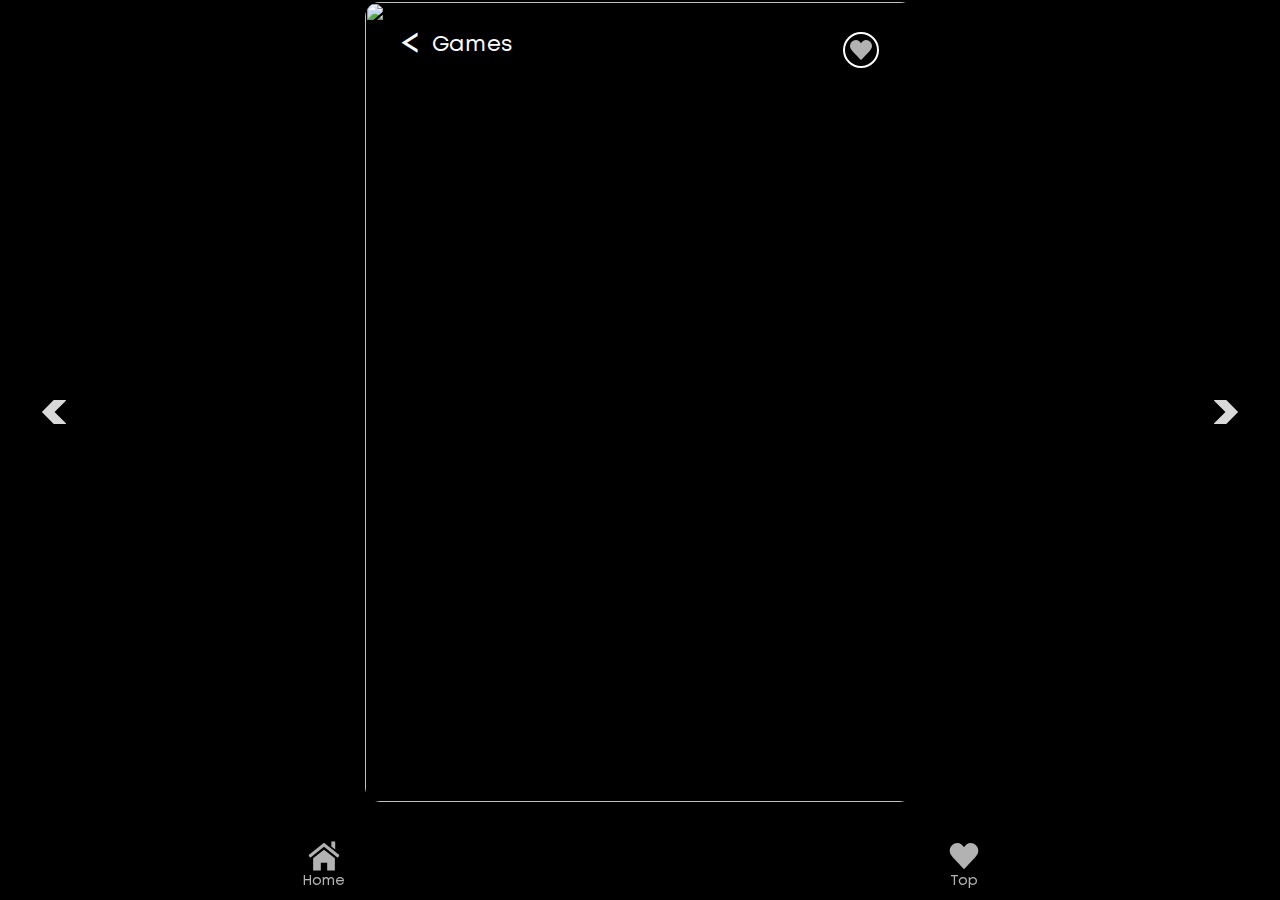
==== game.html @ cd31690f "start-end" ====
<!DOCTYPE html>
<html class="page" lang="ru">
  <head>
    <meta charset="utf-8">
    <meta name="viewport" content="width=device-width,initial-scale=1">
    <title>Games Review</title>
    <link rel="stylesheet" href="css/style.css">
  </head>
  <body class="page__body">
    <section class="game">
      <h1 class="visually-hidden">Game</h1>
      <div class="game__slider">
        <div class="game__card-container">
          <img class="game__img" id="img1" src="" alt="">
          <img class="game__img" id="img2" src="" alt="">
          <img class="game__img" id="img3" src="" alt="">
        </div>
        <div class="game__wrapper">
          <div class="game__container">
           <p class="game__name"></p>
            <p class="game__genre"></p>
            <p class="game__text"></p>
          </div>
        </div>
        <a class="game__button-back">
          <span class="game__span"><</span>
          <span class="game__span2"></span>
        </a>
        <button type="button" class="game__button-watchlist">
          <svg class="game__button-svg" width="24" height="24">
            <use xlink:href="img/icons/stack.svg#heart-icon"></use>
          </svg>
        </button>
      </div>
      <button type="button" class="game__button-left">
        <svg class="button-left__svg" width="24" height="24">
          <use xlink:href="img/icons/stack.svg#right-arrow"></use>
        </svg>
      </button>
      <button type="button" class="game__button-right">
        <svg class="button-right__svg" width="24" height="24">
          <use xlink:href="img/icons/stack.svg#right-arrow"></use>
        </svg>
      </button>
    </section>
    <footer class="footer">
      <nav class="main-nav">
        <li>
          <a class="main-nav__item" href="index.html" id="games-button">
            <svg class="main-nav__svg-games" width="24" height="24">
              <use xlink:href="img/icons/stack.svg#home-icon"></use>
            </svg>
            <p class="main-nav__item-text">Home</p>
          </a>
        </li>
        <li>
          <a class="main-nav__item" href="" id="watch-button">
            <svg class="main-nav__svg-watch" width="24" height="24">
              <use xlink:href="img/icons/stack.svg#heart-icon"></use>
            </svg>
            <p class="main-nav__item-text">Top</p>
          </a>
        </li>
      </nav>
    </footer>
    <script src="js/game.js" type="module" defer></script>
  </body>
</html>
---- css/style.css ----
@keyframes left{0%{transform:translateX(374px)}to{transform:translateX(0)}}.visually-hidden{position:absolute;width:1px;height:1px;margin:-1px;border:0;padding:0;white-space:nowrap;-webkit-clip-path:inset(100%);clip-path:inset(100%);clip:rect(0,0,0,0);overflow:hidden}@font-face{font-family:"Mont";src:url(../fonts/Mont-Regular.woff2)format("woff2");font-weight:400;font-display:swap;font-style:normal}@font-face{font-family:"Mont";src:url(../fonts/Mont-SemiBold.woff2)format("woff2");font-weight:600;font-display:swap;font-style:normal}@font-face{font-family:"Mont";src:url(../fonts/Mont-Bold.woff2)format("woff2");font-weight:700;font-display:swap;font-style:normal}@font-face{font-family:"Mont";src:url(../fonts/Mont-Regular.woff)format("woff");font-weight:400;font-display:swap;font-style:normal}@font-face{font-family:"Mont";src:url(../fonts/Mont-SemiBold.woff)format("woff");font-weight:600;font-display:swap;font-style:normal}@font-face{font-family:"Mont";src:url(../fonts/Mont-Bold.woff)format("woff");font-weight:700;font-display:swap;font-style:normal}.page{width:100%;min-width:374px;background-color:#000}.page__body{width:100vw;margin:0;display:grid;min-height:620px;grid-template-rows:1fr min-content}.genre{display:grid;grid-template-rows:min-content 1fr 1fr;justify-items:center;margin-left:24px;margin-right:24px}@media (min-width:720px){.genre{margin-left:80px;margin-right:80px}}.genre__title{margin:40px 0 0;font-family:"Mont";font-style:normal;font-weight:700;font-size:24px;line-height:120%;color:#fff;text-align:center}@media (min-width:720px){.genre__title{margin-top:80px}}.genre__list-wrapper{margin-top:20px;align-self:center;justify-self:center}.genre__genre-title,.genre__list{margin:0 0 20px;font-family:"Mont";font-style:normal;font-weight:600;font-size:18px;line-height:120%;color:#fff;text-align:center}.genre__list{display:grid;width:326px;grid-template-rows:repeat(3,50px);grid-template-columns:1fr 1fr;row-gap:10px;column-gap:24px;margin:10px 0 0;padding:0;list-style:none;font-weight:700;text-align:left}@media (min-width:720px){.genre__list{margin-top:60px;row-gap:20px}}.genre__item{display:grid;width:151px;height:50px;justify-items:center;align-items:center;border-radius:10px;box-shadow:inset 0 0 50px #3b3b3b}.genre__item:active{filter:brightness(50%)}.genre__text{margin:0;justify-self:center}.genre__img-item{position:relative;display:block;align-self:center;border-radius:15px}.genre__img-title{margin:0 0 5px;font-family:"Mont";font-style:normal;font-weight:600;font-size:18px;line-height:120%;color:#fff;text-align:center}.genre__img{width:302px;border-radius:15px;object-fit:contain}@media (min-width:720px){.genre__img{width:500px}}.genre__img-text{position:absolute;bottom:4px;width:278px;margin:0;padding:12px;font-family:"Mont";font-style:normal;font-weight:400;font-size:18px;line-height:120%;color:#fff;text-align:left;border-radius:0 0 15px 15px;background-color:rgba(0,0,0,.5)}@media (min-width:720px){.genre__img-text{width:475px}}.footer{width:100%}.main-nav{display:flex;margin-top:20px;margin-bottom:10px;justify-content:space-around;list-style:none}@media (min-width:720px){.main-nav{margin-top:40px}}.main-nav__item{display:grid;justify-items:center;text-decoration:none;filter:brightness(70%)}.main-nav__item--active{filter:brightness(100%)}.main-nav__item-text{margin:0;font-family:"Mont";font-style:normal;font-weight:400;font-size:12px;line-height:120%;color:#fff}@media (min-width:720px){.main-nav__item-text{margin-top:5px;font-size:14px}}.main-nav__svg-games,.main-nav__svg-watch{fill:#fff}@media (min-width:720px){.main-nav__svg-games,.main-nav__svg-watch{transform:scale(1.3)}}.games__wrapper{display:grid;grid-template-rows:min-content min-content;margin-left:24px;margin-right:24px}@media (min-width:720px){.games__wrapper{margin-left:80px;margin-right:80px}}.games__title{margin:40px 0 0;font-family:"Mont";font-style:normal;font-weight:700;font-size:22px;line-height:120%;color:#fff;text-align:center}@media (min-width:720px){.games__title{margin-top:60px}}.games__list{display:grid;grid-template-columns:1fr 1fr;column-gap:12px;justify-self:center;margin:30px 0 0;padding:0;list-style:none}.games__item{position:relative;display:block;margin-top:10px;border-radius:15px}@media (min-width:720px){.games__item{margin-top:20px}}.games__link{position:relative;display:block;text-decoration:none}.games__img{width:157px;border:1px solid #fff;border-radius:15px;object-fit:contain}@media (min-width:720px){.games__img{width:280px}}.games__text{position:absolute;left:1px;bottom:5px;width:131px;margin:0;padding:12px;font-family:"Mont";font-style:normal;font-weight:600;font-size:12px;line-height:120%;color:#fff;text-align:left;border-radius:0 0 15px 15px;background-color:rgba(0,0,0,.5)}@media (min-width:720px){.games__text{width:256px;font-size:18px}}.game,.game__slider{position:relative;width:100%;overflow-x:hidden}.game{display:grid;grid-template-rows:min-content;align-content:center;font-family:"Mont";font-style:normal;font-weight:700;font-size:22px;line-height:120%;color:#fff;text-align:left}.game__slider{max-width:430px;justify-self:center}@media (min-width:720px){.game__slider{width:550px;height:800px;max-width:550px;overflow-x:hidden}}.game__card-container{position:relative;display:flex;flex-wrap:nowrap;transition:left .3s}.game__img{width:100vw;max-width:430px;object-fit:cover;border-radius:15px}@media (min-width:720px){.game__img{min-width:550px;max-width:550px;height:800px}}.game__wrapper{position:absolute;display:flex;bottom:0;left:36px;width:calc(100% - 72px);height:550px;align-items:flex-end}@media (min-width:720px){.game__wrapper{width:478px;height:800px}}.game__container{display:grid;grid-template-rows:min-content min-content 1fr;margin-bottom:15px;text-shadow:0 0 8px #000}@media (min-width:720px){.game__container{margin-left:24px;margin-right:24px;margin-bottom:30px}}.game__name{margin:0;font-weight:700;font-size:24px}.game__genre,.game__text{margin:0;font-weight:400;font-size:18px}.game__text{margin:10px 0 0;font-size:14px;line-height:115%}@media (min-width:720px){.game__text{font-size:16px}}.game__button-back{position:absolute;display:flex;justify-content:center;align-items:center;top:30px;left:36px;margin:0;padding:0;font-weight:400;color:#fff;border:0}.game__span{margin-right:12px;font-size:36px}.game__button-watchlist{position:absolute;display:flex;justify-content:center;align-items:center;top:30px;right:36px;width:36px;height:36px;margin:0;padding:0;background-color:transparent;border:2px solid #fff;border-radius:50%}.game__button-svg{filter:brightness(70%)}.game__button-svg--active{filter:brightness(150%)}.game__button-left{position:absolute;top:50%;left:4px;width:24px;height:24px;margin:0;padding:0;background-color:transparent;border:0;transform:rotateY(180deg);filter:brightness(85%)}@media (min-width:720px){.game__button-left{top:400px;left:42px}}.game__button-right{position:absolute;top:50%;right:4px;width:24px;height:24px;margin:0;padding:0;background-color:transparent;border:0;filter:brightness(85%)}@media (min-width:720px){.game__button-right{top:400px;right:42px}}.button-left__svg,.button-right__svg{filter:drop-shadow(0 0 4px #000)}
/*# sourceMappingURL=[data-uri] */
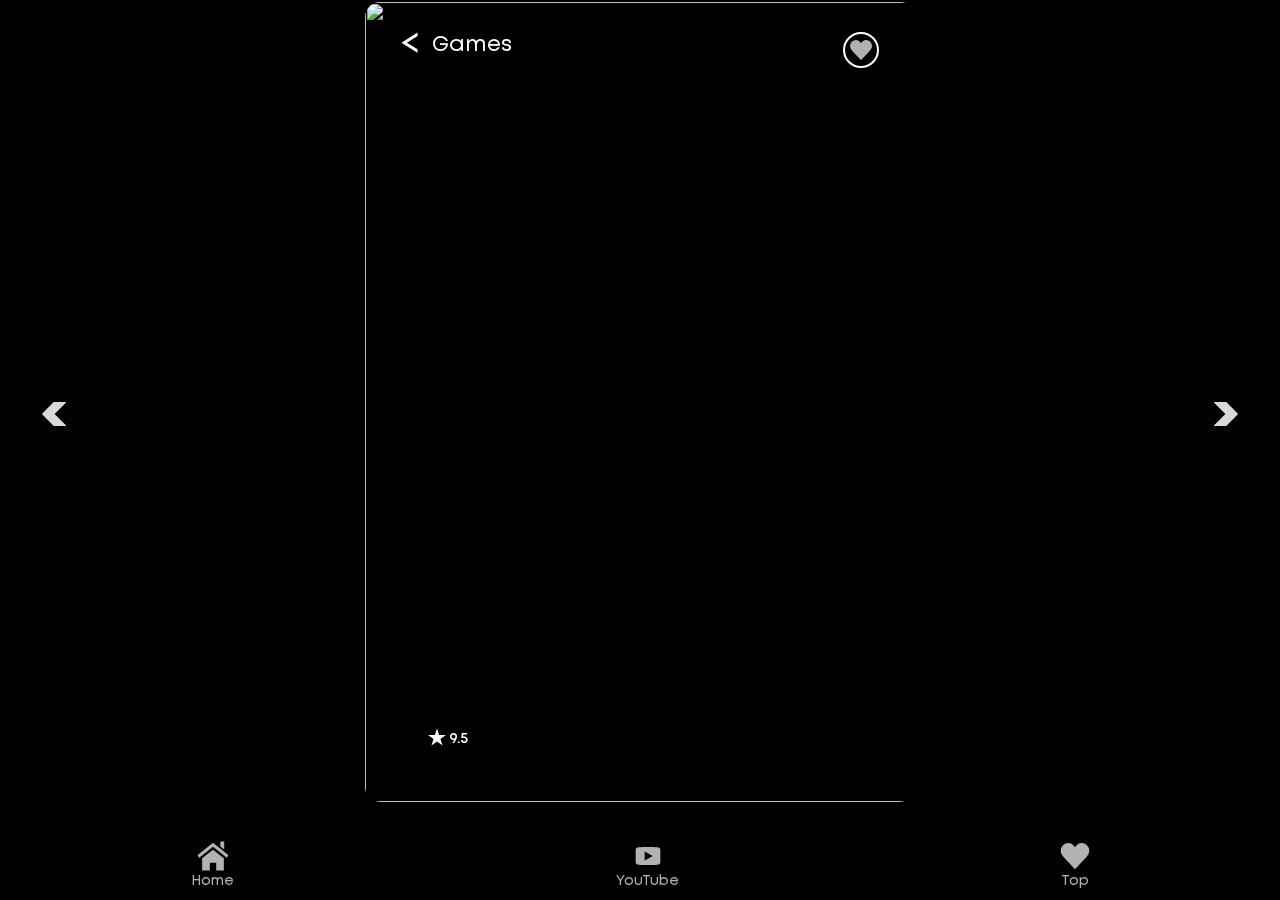
==== commit 2a200516: "rating" ====
--- a/game.html
+++ b/game.html
@@ -17,8 +17,14 @@
         </div>
         <div class="game__wrapper">
           <div class="game__container">
-           <p class="game__name"></p>
+            <p class="game__name"></p>
             <p class="game__genre"></p>
+            <div class="game__rating-wrapper">
+              <svg class="games__svg" width="24" height="24">
+                <use xlink:href="img/icons/stack.svg#star-icon"></use>
+              </svg>
+              <p class="games__img-raiting">9.5</p>
+            </div>
             <p class="game__text"></p>
           </div>
         </div>
@@ -54,6 +60,14 @@
           </a>
         </li>
         <li>
+          <a class="main-nav__item" href="" id="youtube-button">
+            <svg class="main-nav__svg-youtube" width="24" height="24">
+              <use xlink:href="img/icons/stack.svg#youtube-icon"></use>
+            </svg>
+            <p class="main-nav__item-text">YouTube</p>
+          </a>
+        </li>
+        <li>
           <a class="main-nav__item" href="" id="watch-button">
             <svg class="main-nav__svg-watch" width="24" height="24">
               <use xlink:href="img/icons/stack.svg#heart-icon"></use>
--- a/css/style.css
+++ b/css/style.css
@@ -1,2 +1,2 @@
-@keyframes left{0%{transform:translateX(374px)}to{transform:translateX(0)}}.visually-hidden{position:absolute;width:1px;height:1px;margin:-1px;border:0;padding:0;white-space:nowrap;-webkit-clip-path:inset(100%);clip-path:inset(100%);clip:rect(0,0,0,0);overflow:hidden}@font-face{font-family:"Mont";src:url(../fonts/Mont-Regular.woff2)format("woff2");font-weight:400;font-display:swap;font-style:normal}@font-face{font-family:"Mont";src:url(../fonts/Mont-SemiBold.woff2)format("woff2");font-weight:600;font-display:swap;font-style:normal}@font-face{font-family:"Mont";src:url(../fonts/Mont-Bold.woff2)format("woff2");font-weight:700;font-display:swap;font-style:normal}@font-face{font-family:"Mont";src:url(../fonts/Mont-Regular.woff)format("woff");font-weight:400;font-display:swap;font-style:normal}@font-face{font-family:"Mont";src:url(../fonts/Mont-SemiBold.woff)format("woff");font-weight:600;font-display:swap;font-style:normal}@font-face{font-family:"Mont";src:url(../fonts/Mont-Bold.woff)format("woff");font-weight:700;font-display:swap;font-style:normal}.page{width:100%;min-width:374px;background-color:#000}.page__body{width:100vw;margin:0;display:grid;min-height:620px;grid-template-rows:1fr min-content}.genre{display:grid;grid-template-rows:min-content 1fr 1fr;justify-items:center;margin-left:24px;margin-right:24px}@media (min-width:720px){.genre{margin-left:80px;margin-right:80px}}.genre__title{margin:40px 0 0;font-family:"Mont";font-style:normal;font-weight:700;font-size:24px;line-height:120%;color:#fff;text-align:center}@media (min-width:720px){.genre__title{margin-top:80px}}.genre__list-wrapper{margin-top:20px;align-self:center;justify-self:center}.genre__genre-title,.genre__list{margin:0 0 20px;font-family:"Mont";font-style:normal;font-weight:600;font-size:18px;line-height:120%;color:#fff;text-align:center}.genre__list{display:grid;width:326px;grid-template-rows:repeat(3,50px);grid-template-columns:1fr 1fr;row-gap:10px;column-gap:24px;margin:10px 0 0;padding:0;list-style:none;font-weight:700;text-align:left}@media (min-width:720px){.genre__list{margin-top:60px;row-gap:20px}}.genre__item{display:grid;width:151px;height:50px;justify-items:center;align-items:center;border-radius:10px;box-shadow:inset 0 0 50px #3b3b3b}.genre__item:active{filter:brightness(50%)}.genre__text{margin:0;justify-self:center}.genre__img-item{position:relative;display:block;align-self:center;border-radius:15px}.genre__img-title{margin:0 0 5px;font-family:"Mont";font-style:normal;font-weight:600;font-size:18px;line-height:120%;color:#fff;text-align:center}.genre__img{width:302px;border-radius:15px;object-fit:contain}@media (min-width:720px){.genre__img{width:500px}}.genre__img-text{position:absolute;bottom:4px;width:278px;margin:0;padding:12px;font-family:"Mont";font-style:normal;font-weight:400;font-size:18px;line-height:120%;color:#fff;text-align:left;border-radius:0 0 15px 15px;background-color:rgba(0,0,0,.5)}@media (min-width:720px){.genre__img-text{width:475px}}.footer{width:100%}.main-nav{display:flex;margin-top:20px;margin-bottom:10px;justify-content:space-around;list-style:none}@media (min-width:720px){.main-nav{margin-top:40px}}.main-nav__item{display:grid;justify-items:center;text-decoration:none;filter:brightness(70%)}.main-nav__item--active{filter:brightness(100%)}.main-nav__item-text{margin:0;font-family:"Mont";font-style:normal;font-weight:400;font-size:12px;line-height:120%;color:#fff}@media (min-width:720px){.main-nav__item-text{margin-top:5px;font-size:14px}}.main-nav__svg-games,.main-nav__svg-watch{fill:#fff}@media (min-width:720px){.main-nav__svg-games,.main-nav__svg-watch{transform:scale(1.3)}}.games__wrapper{display:grid;grid-template-rows:min-content min-content;margin-left:24px;margin-right:24px}@media (min-width:720px){.games__wrapper{margin-left:80px;margin-right:80px}}.games__title{margin:40px 0 0;font-family:"Mont";font-style:normal;font-weight:700;font-size:22px;line-height:120%;color:#fff;text-align:center}@media (min-width:720px){.games__title{margin-top:60px}}.games__list{display:grid;grid-template-columns:1fr 1fr;column-gap:12px;justify-self:center;margin:30px 0 0;padding:0;list-style:none}.games__item{position:relative;display:block;margin-top:10px;border-radius:15px}@media (min-width:720px){.games__item{margin-top:20px}}.games__link{position:relative;display:block;text-decoration:none}.games__img{width:157px;border:1px solid #fff;border-radius:15px;object-fit:contain}@media (min-width:720px){.games__img{width:280px}}.games__text{position:absolute;left:1px;bottom:5px;width:131px;margin:0;padding:12px;font-family:"Mont";font-style:normal;font-weight:600;font-size:12px;line-height:120%;color:#fff;text-align:left;border-radius:0 0 15px 15px;background-color:rgba(0,0,0,.5)}@media (min-width:720px){.games__text{width:256px;font-size:18px}}.game,.game__slider{position:relative;width:100%;overflow-x:hidden}.game{display:grid;grid-template-rows:min-content;align-content:center;font-family:"Mont";font-style:normal;font-weight:700;font-size:22px;line-height:120%;color:#fff;text-align:left}.game__slider{max-width:430px;justify-self:center}@media (min-width:720px){.game__slider{width:550px;height:800px;max-width:550px;overflow-x:hidden}}.game__card-container{position:relative;display:flex;flex-wrap:nowrap;transition:left .3s}.game__img{width:100vw;max-width:430px;object-fit:cover;border-radius:15px}@media (min-width:720px){.game__img{min-width:550px;max-width:550px;height:800px}}.game__wrapper{position:absolute;display:flex;bottom:0;left:36px;width:calc(100% - 72px);height:550px;align-items:flex-end}@media (min-width:720px){.game__wrapper{width:478px;height:800px}}.game__container{display:grid;grid-template-rows:min-content min-content 1fr;margin-bottom:15px;text-shadow:0 0 8px #000}@media (min-width:720px){.game__container{margin-left:24px;margin-right:24px;margin-bottom:30px}}.game__name{margin:0;font-weight:700;font-size:24px}.game__genre,.game__text{margin:0;font-weight:400;font-size:18px}.game__text{margin:10px 0 0;font-size:14px;line-height:115%}@media (min-width:720px){.game__text{font-size:16px}}.game__button-back{position:absolute;display:flex;justify-content:center;align-items:center;top:30px;left:36px;margin:0;padding:0;font-weight:400;color:#fff;border:0}.game__span{margin-right:12px;font-size:36px}.game__button-watchlist{position:absolute;display:flex;justify-content:center;align-items:center;top:30px;right:36px;width:36px;height:36px;margin:0;padding:0;background-color:transparent;border:2px solid #fff;border-radius:50%}.game__button-svg{filter:brightness(70%)}.game__button-svg--active{filter:brightness(150%)}.game__button-left{position:absolute;top:50%;left:4px;width:24px;height:24px;margin:0;padding:0;background-color:transparent;border:0;transform:rotateY(180deg);filter:brightness(85%)}@media (min-width:720px){.game__button-left{top:400px;left:42px}}.game__button-right{position:absolute;top:50%;right:4px;width:24px;height:24px;margin:0;padding:0;background-color:transparent;border:0;filter:brightness(85%)}@media (min-width:720px){.game__button-right{top:400px;right:42px}}.button-left__svg,.button-right__svg{filter:drop-shadow(0 0 4px #000)}
-/*# sourceMappingURL=[data-uri] */+@keyframes left{0%{transform:translateX(374px)}to{transform:translateX(0)}}.visually-hidden{position:absolute;width:1px;height:1px;margin:-1px;border:0;padding:0;white-space:nowrap;-webkit-clip-path:inset(100%);clip-path:inset(100%);clip:rect(0,0,0,0);overflow:hidden}@font-face{font-family:"Mont";src:url(../fonts/Mont-Regular.woff2)format("woff2");font-weight:400;font-display:swap;font-style:normal}@font-face{font-family:"Mont";src:url(../fonts/Mont-SemiBold.woff2)format("woff2");font-weight:600;font-display:swap;font-style:normal}@font-face{font-family:"Mont";src:url(../fonts/Mont-Bold.woff2)format("woff2");font-weight:700;font-display:swap;font-style:normal}@font-face{font-family:"Mont";src:url(../fonts/Mont-Regular.woff)format("woff");font-weight:400;font-display:swap;font-style:normal}@font-face{font-family:"Mont";src:url(../fonts/Mont-SemiBold.woff)format("woff");font-weight:600;font-display:swap;font-style:normal}@font-face{font-family:"Mont";src:url(../fonts/Mont-Bold.woff)format("woff");font-weight:700;font-display:swap;font-style:normal}.page{width:100%;min-width:374px;background-color:#000}.page__body{width:100%;margin:0;display:grid;min-height:620px;grid-template-rows:1fr min-content}.genre{display:grid;grid-template-rows:1fr 1fr;justify-items:center;margin-left:24px;margin-right:24px}@media (min-width:720px){.genre{margin-left:80px;margin-right:80px}}.genre__title{margin:40px 0 0;font-family:"Mont";font-style:normal;font-weight:700;font-size:24px;line-height:120%;color:#fff;text-align:center}@media (min-width:720px){.genre__title{margin-top:80px}}.genre__list-wrapper{margin-top:10px;align-self:center;justify-self:center}.genre__genre-title,.genre__list{margin:0 0 10px;font-family:"Mont";font-style:normal;font-weight:600;font-size:18px;line-height:120%;color:#fff;text-align:center}.genre__list{display:grid;width:326px;grid-template-rows:repeat(3,50px);grid-template-columns:1fr 1fr;row-gap:10px;column-gap:24px;margin:10px 0 0;padding:0;list-style:none;font-weight:700;text-align:left}@media (min-width:720px){.genre__list{margin-top:60px;row-gap:20px}}.genre__item{display:grid;width:151px;height:50px;justify-items:center;align-items:center;border-radius:10px;box-shadow:inset 0 0 50px #3b3b3b}.genre__item:active{filter:brightness(50%)}.genre__text{margin:0;justify-self:center}.genre__img-item{position:relative;display:block;align-self:center;border-radius:15px}.genre__img-title,.genre__img-wrapper{font-family:"Mont";font-style:normal;font-size:18px;line-height:120%;color:#fff}.genre__img-title{margin:0 0 5px;font-weight:600;text-align:center}.genre__img-wrapper{position:absolute;display:flex;left:0;bottom:4px;width:302px;align-items:center;font-weight:400;text-align:left;border-radius:0 0 15px 15px;background-color:rgba(0,0,0,.5)}@media (min-width:720px){.genre__img-wrapper{width:500px}}.genre__img{width:302px;border-radius:15px;object-fit:contain}@media (min-width:720px){.genre__img{width:500px}}.genre__img-text{margin:0;padding:12px 12px 12px 5px}@media (min-width:720px){.genre__img-text{padding:12px}}.genre__svg{margin-top:-6px}.genre__img-raiting{margin:0;padding-left:0}.footer{width:100%}.main-nav{display:flex;margin-top:20px;margin-bottom:10px;justify-content:space-around;list-style:none}@media (min-width:720px){.main-nav{margin-top:40px}}.main-nav__item{display:grid;justify-items:center;text-decoration:none;filter:brightness(70%)}.main-nav__item--active{filter:brightness(100%)}.main-nav__item-text{margin:0;font-family:"Mont";font-style:normal;font-weight:400;font-size:12px;line-height:120%;color:#fff}@media (min-width:720px){.main-nav__item-text{margin-top:5px;font-size:14px}}.main-nav__svg-games,.main-nav__svg-rating,.main-nav__svg-watch,.main-nav__svg-youtube{fill:#fff}@media (min-width:720px){.main-nav__svg-games,.main-nav__svg-rating,.main-nav__svg-watch,.main-nav__svg-youtube{transform:scale(1.3)}}.main-nav__svg-rating,.main-nav__svg-youtube{transform:scale(1.5)}.games__wrapper{display:grid;grid-template-rows:min-content min-content;margin-left:24px;margin-right:24px}@media (min-width:720px){.games__wrapper{margin-left:80px;margin-right:80px}}.games__title{margin:40px 0 0;font-family:"Mont";font-style:normal;font-weight:700;font-size:22px;line-height:120%;color:#fff;text-align:center}@media (min-width:720px){.games__title{margin-top:60px}}.games__list{display:grid;grid-template-columns:1fr 1fr;column-gap:12px;justify-self:center;margin:30px 0 0;padding:0;list-style:none}.games__item{position:relative;display:block;margin-top:10px;border-radius:15px}@media (min-width:720px){.games__item{margin-top:20px}}.games__link{position:relative;display:block;text-decoration:none}.games__img{width:157px;border:1px solid #fff;border-radius:15px;object-fit:contain}@media (min-width:720px){.games__img{width:280px}}.games__text{position:absolute;left:1px;bottom:5px;width:131px;margin:0;padding:12px;font-family:"Mont";font-style:normal;font-weight:600;font-size:12px;line-height:120%;color:#fff;text-align:left;border-radius:0 0 15px 15px;background-color:rgba(0,0,0,.5)}@media (min-width:720px){.games__text{width:256px;font-size:18px}}.games__img-wrapper{position:absolute;display:flex;align-items:center;right:12px;top:12px}.games__svg{margin-top:-6px;filter:drop-shadow(0 0 5px #000)}.games__img-raiting{font-family:"Mont";font-style:normal;font-weight:600;font-size:14px;line-height:120%;color:#fff;filter:drop-shadow(0 0 5px #000)}.game,.game__slider{position:relative;width:100%;overflow-x:hidden}.game{display:grid;grid-template-rows:min-content;align-content:center;font-family:"Mont";font-style:normal;font-weight:700;font-size:22px;line-height:120%;color:#fff;text-align:left}.game__slider{max-width:430px;justify-self:center}@media (min-width:720px){.game__slider{width:550px;height:800px;max-width:550px;overflow-x:hidden}}.game__card-container{position:relative;display:flex;flex-wrap:nowrap;transition:left .3s}.game__img{width:100vw;max-width:430px;object-fit:cover;border-radius:15px}@media (min-width:720px){.game__img{min-width:550px;max-width:550px;height:800px}}.game__wrapper{position:absolute;display:flex;bottom:0;left:36px;width:calc(100% - 72px);height:550px;align-items:flex-end}@media (min-width:720px){.game__wrapper{width:478px;height:800px}}.game__container{display:grid;grid-template-rows:min-content min-content 1fr;margin-bottom:15px;text-shadow:0 0 8px #000}@media (min-width:720px){.game__container{margin-left:24px;margin-right:24px;margin-bottom:30px}}.game__name{margin:0;font-weight:700;font-size:24px}.game__genre{margin:0;font-weight:400;font-size:18px}.game__rating-wrapper{display:flex;align-items:center}.game__text{margin:10px 0 0;font-weight:400;font-size:14px;line-height:115%}@media (min-width:720px){.game__text{font-size:16px}}.game__button-back{position:absolute;display:flex;justify-content:center;align-items:center;top:30px;left:36px;margin:0;padding:0;font-weight:400;color:#fff;border:0;filter:drop-shadow(0 0 5px #000)}.game__span{margin-right:12px;font-size:36px}.game__button-watchlist{position:absolute;display:flex;justify-content:center;align-items:center;top:30px;right:36px;width:36px;height:36px;margin:0;padding:0;background-color:transparent;border:2px solid #fff;border-radius:50%}.game__button-svg{filter:brightness(70%)}.game__button-svg--active{filter:brightness(150%)}.game__button-left{position:absolute;top:50%;left:4px;width:24px;height:24px;margin:0;padding:0;background-color:transparent;border:0;transform:rotateY(180deg);filter:brightness(85%)}@media (min-width:720px){.game__button-left{left:42px}}.game__button-right{position:absolute;top:50%;right:4px;width:24px;height:24px;margin:0;padding:0;background-color:transparent;border:0;filter:brightness(85%)}@media (min-width:720px){.game__button-right{right:42px}}.button-left__svg,.button-right__svg{filter:drop-shadow(0 0 4px #000)}
+/*# sourceMappingURL=[data-uri] */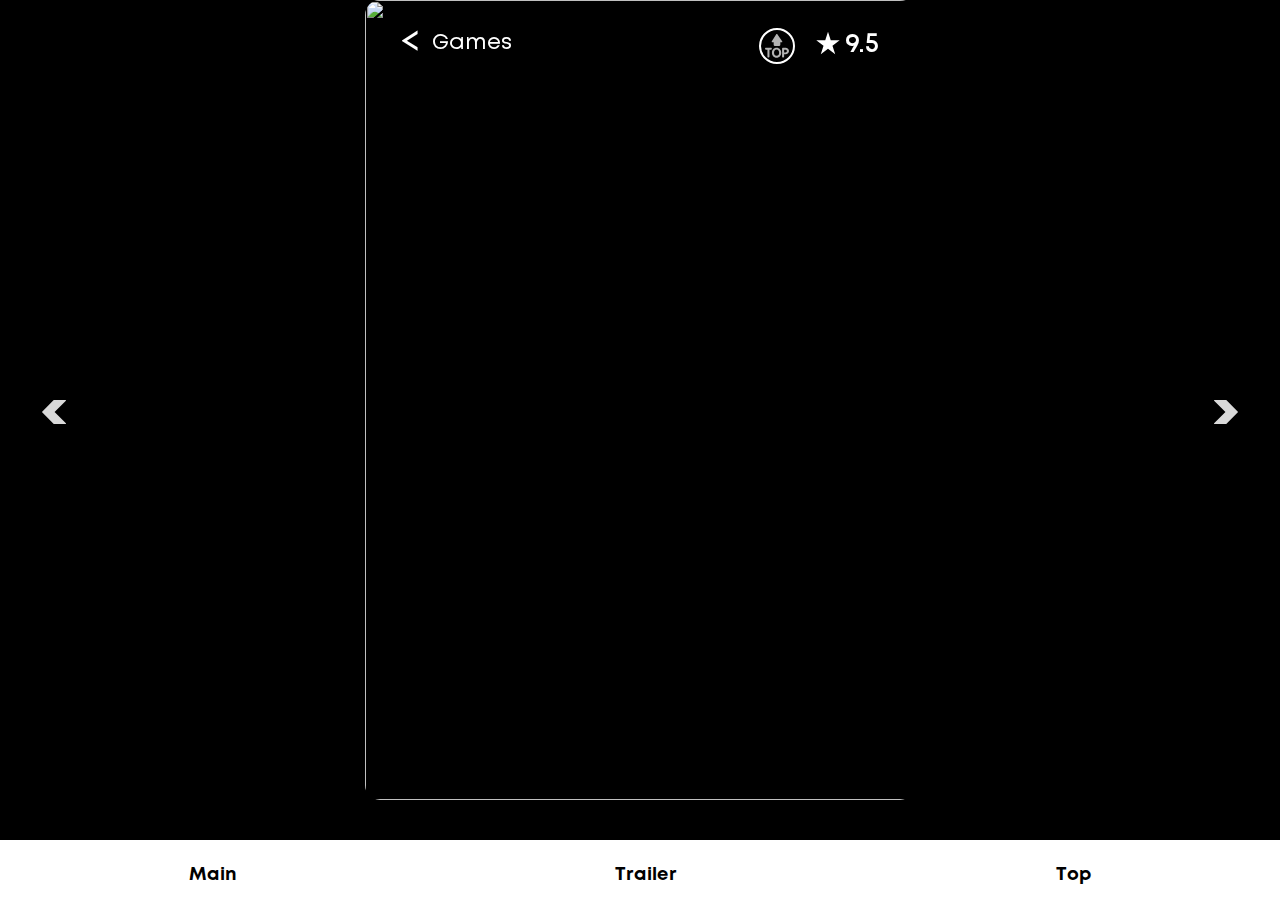
==== commit 86551ece: "new version" ====
--- a/game.html
+++ b/game.html
@@ -19,12 +19,6 @@
           <div class="game__container">
             <p class="game__name"></p>
             <p class="game__genre"></p>
-            <div class="game__rating-wrapper">
-              <svg class="games__svg" width="24" height="24">
-                <use xlink:href="img/icons/stack.svg#star-icon"></use>
-              </svg>
-              <p class="games__img-raiting">9.5</p>
-            </div>
             <p class="game__text"></p>
           </div>
         </div>
@@ -34,9 +28,15 @@
         </a>
         <button type="button" class="game__button-watchlist">
           <svg class="game__button-svg" width="24" height="24">
-            <use xlink:href="img/icons/stack.svg#heart-icon"></use>
+            <use xlink:href="img/icons/stack.svg#top-icon"></use>
           </svg>
         </button>
+        <div class="game__rating-wrapper">
+          <svg class="game__svg" width="24" height="24">
+            <use xlink:href="img/icons/stack.svg#star-icon"></use>
+          </svg>
+          <p class="game__img-raiting">9.5</p>
+        </div>
       </div>
       <button type="button" class="game__button-left">
         <svg class="button-left__svg" width="24" height="24">
@@ -53,25 +53,16 @@
       <nav class="main-nav">
         <li>
           <a class="main-nav__item" href="index.html" id="games-button">
-            <svg class="main-nav__svg-games" width="24" height="24">
-              <use xlink:href="img/icons/stack.svg#home-icon"></use>
-            </svg>
-            <p class="main-nav__item-text">Home</p>
+            <p class="main-nav__item-text">Main</p>
           </a>
         </li>
         <li>
           <a class="main-nav__item" href="" id="youtube-button">
-            <svg class="main-nav__svg-youtube" width="24" height="24">
-              <use xlink:href="img/icons/stack.svg#youtube-icon"></use>
-            </svg>
-            <p class="main-nav__item-text">YouTube</p>
+            <p class="main-nav__item-text">Trailer</p>
           </a>
         </li>
         <li>
           <a class="main-nav__item" href="" id="watch-button">
-            <svg class="main-nav__svg-watch" width="24" height="24">
-              <use xlink:href="img/icons/stack.svg#heart-icon"></use>
-            </svg>
             <p class="main-nav__item-text">Top</p>
           </a>
         </li>
--- a/css/style.css
+++ b/css/style.css
@@ -1,2 +1,2 @@
-@keyframes left{0%{transform:translateX(374px)}to{transform:translateX(0)}}.visually-hidden{position:absolute;width:1px;height:1px;margin:-1px;border:0;padding:0;white-space:nowrap;-webkit-clip-path:inset(100%);clip-path:inset(100%);clip:rect(0,0,0,0);overflow:hidden}@font-face{font-family:"Mont";src:url(../fonts/Mont-Regular.woff2)format("woff2");font-weight:400;font-display:swap;font-style:normal}@font-face{font-family:"Mont";src:url(../fonts/Mont-SemiBold.woff2)format("woff2");font-weight:600;font-display:swap;font-style:normal}@font-face{font-family:"Mont";src:url(../fonts/Mont-Bold.woff2)format("woff2");font-weight:700;font-display:swap;font-style:normal}@font-face{font-family:"Mont";src:url(../fonts/Mont-Regular.woff)format("woff");font-weight:400;font-display:swap;font-style:normal}@font-face{font-family:"Mont";src:url(../fonts/Mont-SemiBold.woff)format("woff");font-weight:600;font-display:swap;font-style:normal}@font-face{font-family:"Mont";src:url(../fonts/Mont-Bold.woff)format("woff");font-weight:700;font-display:swap;font-style:normal}.page{width:100%;min-width:374px;background-color:#000}.page__body{width:100%;margin:0;display:grid;min-height:620px;grid-template-rows:1fr min-content}.genre{display:grid;grid-template-rows:1fr 1fr;justify-items:center;margin-left:24px;margin-right:24px}@media (min-width:720px){.genre{margin-left:80px;margin-right:80px}}.genre__title{margin:40px 0 0;font-family:"Mont";font-style:normal;font-weight:700;font-size:24px;line-height:120%;color:#fff;text-align:center}@media (min-width:720px){.genre__title{margin-top:80px}}.genre__list-wrapper{margin-top:10px;align-self:center;justify-self:center}.genre__genre-title,.genre__list{margin:0 0 10px;font-family:"Mont";font-style:normal;font-weight:600;font-size:18px;line-height:120%;color:#fff;text-align:center}.genre__list{display:grid;width:326px;grid-template-rows:repeat(3,50px);grid-template-columns:1fr 1fr;row-gap:10px;column-gap:24px;margin:10px 0 0;padding:0;list-style:none;font-weight:700;text-align:left}@media (min-width:720px){.genre__list{margin-top:60px;row-gap:20px}}.genre__item{display:grid;width:151px;height:50px;justify-items:center;align-items:center;border-radius:10px;box-shadow:inset 0 0 50px #3b3b3b}.genre__item:active{filter:brightness(50%)}.genre__text{margin:0;justify-self:center}.genre__img-item{position:relative;display:block;align-self:center;border-radius:15px}.genre__img-title,.genre__img-wrapper{font-family:"Mont";font-style:normal;font-size:18px;line-height:120%;color:#fff}.genre__img-title{margin:0 0 5px;font-weight:600;text-align:center}.genre__img-wrapper{position:absolute;display:flex;left:0;bottom:4px;width:302px;align-items:center;font-weight:400;text-align:left;border-radius:0 0 15px 15px;background-color:rgba(0,0,0,.5)}@media (min-width:720px){.genre__img-wrapper{width:500px}}.genre__img{width:302px;border-radius:15px;object-fit:contain}@media (min-width:720px){.genre__img{width:500px}}.genre__img-text{margin:0;padding:12px 12px 12px 5px}@media (min-width:720px){.genre__img-text{padding:12px}}.genre__svg{margin-top:-6px}.genre__img-raiting{margin:0;padding-left:0}.footer{width:100%}.main-nav{display:flex;margin-top:20px;margin-bottom:10px;justify-content:space-around;list-style:none}@media (min-width:720px){.main-nav{margin-top:40px}}.main-nav__item{display:grid;justify-items:center;text-decoration:none;filter:brightness(70%)}.main-nav__item--active{filter:brightness(100%)}.main-nav__item-text{margin:0;font-family:"Mont";font-style:normal;font-weight:400;font-size:12px;line-height:120%;color:#fff}@media (min-width:720px){.main-nav__item-text{margin-top:5px;font-size:14px}}.main-nav__svg-games,.main-nav__svg-rating,.main-nav__svg-watch,.main-nav__svg-youtube{fill:#fff}@media (min-width:720px){.main-nav__svg-games,.main-nav__svg-rating,.main-nav__svg-watch,.main-nav__svg-youtube{transform:scale(1.3)}}.main-nav__svg-rating,.main-nav__svg-youtube{transform:scale(1.5)}.games__wrapper{display:grid;grid-template-rows:min-content min-content;margin-left:24px;margin-right:24px}@media (min-width:720px){.games__wrapper{margin-left:80px;margin-right:80px}}.games__title{margin:40px 0 0;font-family:"Mont";font-style:normal;font-weight:700;font-size:22px;line-height:120%;color:#fff;text-align:center}@media (min-width:720px){.games__title{margin-top:60px}}.games__list{display:grid;grid-template-columns:1fr 1fr;column-gap:12px;justify-self:center;margin:30px 0 0;padding:0;list-style:none}.games__item{position:relative;display:block;margin-top:10px;border-radius:15px}@media (min-width:720px){.games__item{margin-top:20px}}.games__link{position:relative;display:block;text-decoration:none}.games__img{width:157px;border:1px solid #fff;border-radius:15px;object-fit:contain}@media (min-width:720px){.games__img{width:280px}}.games__text{position:absolute;left:1px;bottom:5px;width:131px;margin:0;padding:12px;font-family:"Mont";font-style:normal;font-weight:600;font-size:12px;line-height:120%;color:#fff;text-align:left;border-radius:0 0 15px 15px;background-color:rgba(0,0,0,.5)}@media (min-width:720px){.games__text{width:256px;font-size:18px}}.games__img-wrapper{position:absolute;display:flex;align-items:center;right:12px;top:12px}.games__svg{margin-top:-6px;filter:drop-shadow(0 0 5px #000)}.games__img-raiting{font-family:"Mont";font-style:normal;font-weight:600;font-size:14px;line-height:120%;color:#fff;filter:drop-shadow(0 0 5px #000)}.game,.game__slider{position:relative;width:100%;overflow-x:hidden}.game{display:grid;grid-template-rows:min-content;align-content:center;font-family:"Mont";font-style:normal;font-weight:700;font-size:22px;line-height:120%;color:#fff;text-align:left}.game__slider{max-width:430px;justify-self:center}@media (min-width:720px){.game__slider{width:550px;height:800px;max-width:550px;overflow-x:hidden}}.game__card-container{position:relative;display:flex;flex-wrap:nowrap;transition:left .3s}.game__img{width:100vw;max-width:430px;object-fit:cover;border-radius:15px}@media (min-width:720px){.game__img{min-width:550px;max-width:550px;height:800px}}.game__wrapper{position:absolute;display:flex;bottom:0;left:36px;width:calc(100% - 72px);height:550px;align-items:flex-end}@media (min-width:720px){.game__wrapper{width:478px;height:800px}}.game__container{display:grid;grid-template-rows:min-content min-content 1fr;margin-bottom:15px;text-shadow:0 0 8px #000}@media (min-width:720px){.game__container{margin-left:24px;margin-right:24px;margin-bottom:30px}}.game__name{margin:0;font-weight:700;font-size:24px}.game__genre{margin:0;font-weight:400;font-size:18px}.game__rating-wrapper{display:flex;align-items:center}.game__text{margin:10px 0 0;font-weight:400;font-size:14px;line-height:115%}@media (min-width:720px){.game__text{font-size:16px}}.game__button-back{position:absolute;display:flex;justify-content:center;align-items:center;top:30px;left:36px;margin:0;padding:0;font-weight:400;color:#fff;border:0;filter:drop-shadow(0 0 5px #000)}.game__span{margin-right:12px;font-size:36px}.game__button-watchlist{position:absolute;display:flex;justify-content:center;align-items:center;top:30px;right:36px;width:36px;height:36px;margin:0;padding:0;background-color:transparent;border:2px solid #fff;border-radius:50%}.game__button-svg{filter:brightness(70%)}.game__button-svg--active{filter:brightness(150%)}.game__button-left{position:absolute;top:50%;left:4px;width:24px;height:24px;margin:0;padding:0;background-color:transparent;border:0;transform:rotateY(180deg);filter:brightness(85%)}@media (min-width:720px){.game__button-left{left:42px}}.game__button-right{position:absolute;top:50%;right:4px;width:24px;height:24px;margin:0;padding:0;background-color:transparent;border:0;filter:brightness(85%)}@media (min-width:720px){.game__button-right{right:42px}}.button-left__svg,.button-right__svg{filter:drop-shadow(0 0 4px #000)}
-/*# sourceMappingURL=[data-uri] */+@keyframes left{0%{transform:translateX(374px)}to{transform:translateX(0)}}.visually-hidden{position:absolute;width:1px;height:1px;margin:-1px;border:0;padding:0;white-space:nowrap;-webkit-clip-path:inset(100%);clip-path:inset(100%);clip:rect(0,0,0,0);overflow:hidden}@font-face{font-family:"Mont";src:url(../fonts/Mont-Regular.woff2)format("woff2");font-weight:400;font-display:swap;font-style:normal}@font-face{font-family:"Mont";src:url(../fonts/Mont-SemiBold.woff2)format("woff2");font-weight:600;font-display:swap;font-style:normal}@font-face{font-family:"Mont";src:url(../fonts/Mont-Bold.woff2)format("woff2");font-weight:700;font-display:swap;font-style:normal}@font-face{font-family:"Mont";src:url(../fonts/Mont-Regular.woff)format("woff");font-weight:400;font-display:swap;font-style:normal}@font-face{font-family:"Mont";src:url(../fonts/Mont-SemiBold.woff)format("woff");font-weight:600;font-display:swap;font-style:normal}@font-face{font-family:"Mont";src:url(../fonts/Mont-Bold.woff)format("woff");font-weight:700;font-display:swap;font-style:normal}.page{width:100%;min-width:374px;background-color:#000}.page__body{width:100%;margin:0;display:grid;min-height:620px;grid-template-rows:1fr min-content}.genre{display:grid;grid-template-rows:1fr 1fr;justify-items:center;margin-left:24px;margin-right:24px}@media (min-width:720px){.genre{margin-left:80px;margin-right:80px}}.genre__title{margin:40px 0 0;font-family:"Mont";font-style:normal;font-weight:700;font-size:24px;line-height:120%;color:#fff;text-align:center}@media (min-width:720px){.genre__title{margin-top:80px}}.genre__list-wrapper{margin-top:10px;align-self:center;justify-self:center}.genre__genre-title,.genre__list{margin:0 0 10px;font-family:"Mont";font-style:normal;font-weight:600;font-size:18px;line-height:120%;color:#fff;text-align:center}.genre__list{display:grid;width:326px;grid-template-rows:repeat(3,50px);grid-template-columns:1fr 1fr;row-gap:10px;column-gap:24px;margin:10px 0 0;padding:0;list-style:none;font-weight:700;text-align:left}@media (min-width:720px){.genre__list{margin-top:60px;row-gap:20px}}.genre__item{display:grid;width:151px;height:50px;justify-items:center;align-items:center;border-radius:10px;box-shadow:inset 0 0 50px #3b3b3b}.genre__item:active{filter:brightness(50%)}.genre__text{margin:0;justify-self:center}.genre__img-item{position:relative;display:block;align-self:center;border-radius:15px}.genre__img-title,.genre__img-wrapper{font-family:"Mont";font-style:normal;font-size:18px;line-height:120%;color:#fff}.genre__img-title{margin:0 0 5px;font-weight:600;text-align:center}.genre__img-wrapper{position:absolute;display:flex;left:0;bottom:4px;width:302px;align-items:center;font-weight:400;text-align:left;border-radius:0 0 15px 15px;background-color:rgba(0,0,0,.5)}@media (min-width:720px){.genre__img-wrapper{width:500px}}.genre__img{width:302px;border-radius:15px;object-fit:contain}@media (min-width:720px){.genre__img{width:500px}}.genre__img-text{margin:0;padding:12px 12px 12px 5px}@media (min-width:720px){.genre__img-text{padding:12px}}.genre__svg{margin-top:-6px}.genre__img-raiting{margin:0;padding-left:0}.footer{width:100%}.main-nav{display:flex;padding-top:20px;padding-bottom:20px;justify-content:space-around;list-style:none;background-color:#fff}@media (min-width:720px){.main-nav{margin-top:40px}}.main-nav__item{display:grid;justify-items:center;text-decoration:none;border-bottom:none}.main-nav__item--active{border-bottom:2px solid #000}.main-nav__item-text{margin:0;font-family:"Mont";font-style:normal;font-weight:700;font-size:16px;line-height:120%;color:#000}@media (min-width:720px){.main-nav__item-text{margin-top:5px;font-size:18px}}.main-nav__svg-games,.main-nav__svg-rating,.main-nav__svg-watch,.main-nav__svg-youtube{fill:#fff}@media (min-width:720px){.main-nav__svg-games,.main-nav__svg-rating,.main-nav__svg-watch,.main-nav__svg-youtube{transform:scale(1.3)}}.main-nav__svg-rating,.main-nav__svg-youtube{transform:scale(1.5)}.games__wrapper{display:grid;grid-template-rows:min-content min-content;margin-left:24px;margin-right:24px}@media (min-width:720px){.games__wrapper{margin-left:80px;margin-right:80px}}.games__title{margin:40px 0 0;font-family:"Mont";font-style:normal;font-weight:700;font-size:22px;line-height:120%;color:#fff;text-align:center}@media (min-width:720px){.games__title{margin-top:60px}}.games__list{display:grid;grid-template-columns:1fr 1fr;column-gap:12px;justify-self:center;margin:30px 0 0;padding:0;list-style:none}.games__item{position:relative;display:block;margin-top:10px;border-radius:15px}@media (min-width:720px){.games__item{margin-top:20px}}.games__link{position:relative;display:block;text-decoration:none}.games__img{width:157px;border:1px solid #fff;border-radius:15px;object-fit:contain}@media (min-width:720px){.games__img{width:280px}}.games__text{position:absolute;left:1px;bottom:5px;width:131px;margin:0;padding:12px;font-family:"Mont";font-style:normal;font-weight:600;font-size:12px;line-height:120%;color:#fff;text-align:left;border-radius:0 0 15px 15px;background-color:rgba(0,0,0,.5)}@media (min-width:720px){.games__text{width:256px;font-size:18px}}.games__img-wrapper{position:absolute;display:flex;align-items:center;right:12px;top:12px}.games__svg{margin-top:-6px;filter:drop-shadow(0 0 5px #000)}.games__img-raiting{font-family:"Mont";font-style:normal;font-weight:600;font-size:14px;line-height:120%;color:#fff;filter:drop-shadow(0 0 5px #000)}.game,.game__slider{position:relative;width:100%;overflow-x:hidden}.game{display:grid;grid-template-rows:min-content;align-content:center;font-family:"Mont";font-style:normal;font-weight:700;font-size:22px;line-height:120%;color:#fff;text-align:left}.game__slider{max-width:430px;justify-self:center}@media (min-width:720px){.game__slider{width:550px;height:800px;max-width:550px;overflow-x:hidden}}.game__card-container{position:relative;display:flex;flex-wrap:nowrap;transition:left .3s}.game__img{width:100vw;max-width:430px;object-fit:cover;border-radius:15px}@media (min-width:720px){.game__img{min-width:550px;max-width:550px;height:800px}}.game__wrapper{position:absolute;display:flex;bottom:0;left:36px;width:calc(100% - 72px);height:550px;align-items:flex-end}@media (min-width:720px){.game__wrapper{width:478px;height:800px}}.game__container{display:grid;grid-template-rows:min-content min-content 1fr;margin-bottom:15px;text-shadow:0 0 8px #000}@media (min-width:720px){.game__container{margin-left:24px;margin-right:24px;margin-bottom:30px}}.game__name{margin:0;font-weight:700;font-size:24px}.game__genre{margin:0;font-weight:400;font-size:18px}.game__rating-wrapper{position:absolute;display:flex;top:30px;right:36px;align-items:center}.game__img-raiting,.game__svg{filter:drop-shadow(0 0 5px #000)}.game__svg{margin-top:-6px;transform:scale(1.3)}.game__img-raiting{margin:0 0 0 5px;font-family:"Mont";font-style:normal;font-weight:600;font-size:26px;line-height:120%;color:#fff}.game__text{margin:10px 0 0;font-weight:400;font-size:14px;line-height:115%}@media (min-width:720px){.game__text{font-size:16px}}.game__button-back{position:absolute;display:flex;justify-content:center;align-items:center;top:30px;left:36px;margin:0;padding:0;font-weight:400;color:#fff;border:0;filter:drop-shadow(0 0 5px #000)}.game__span{margin-right:12px;font-size:36px}.game__button-watchlist{position:absolute;display:flex;justify-content:center;align-items:center;top:28px;right:120px;width:36px;height:36px;margin:0;padding:0;background-color:transparent;border:2px solid #fff;border-radius:50%;box-shadow:0 0 5px #000}.game__button-svg{filter:brightness(70%)}.game__button-svg--active{filter:brightness(150%)}.game__button-left{position:absolute;top:50%;left:4px;width:24px;height:24px;margin:0;padding:0;background-color:transparent;border:0;transform:rotateY(180deg);filter:brightness(85%)}@media (min-width:720px){.game__button-left{left:42px}}.game__button-right{position:absolute;top:50%;right:4px;width:24px;height:24px;margin:0;padding:0;background-color:transparent;border:0;filter:brightness(85%)}@media (min-width:720px){.game__button-right{right:42px}}.button-left__svg,.button-right__svg{filter:drop-shadow(0 0 4px #000)}
+/*# sourceMappingURL=[data-uri] */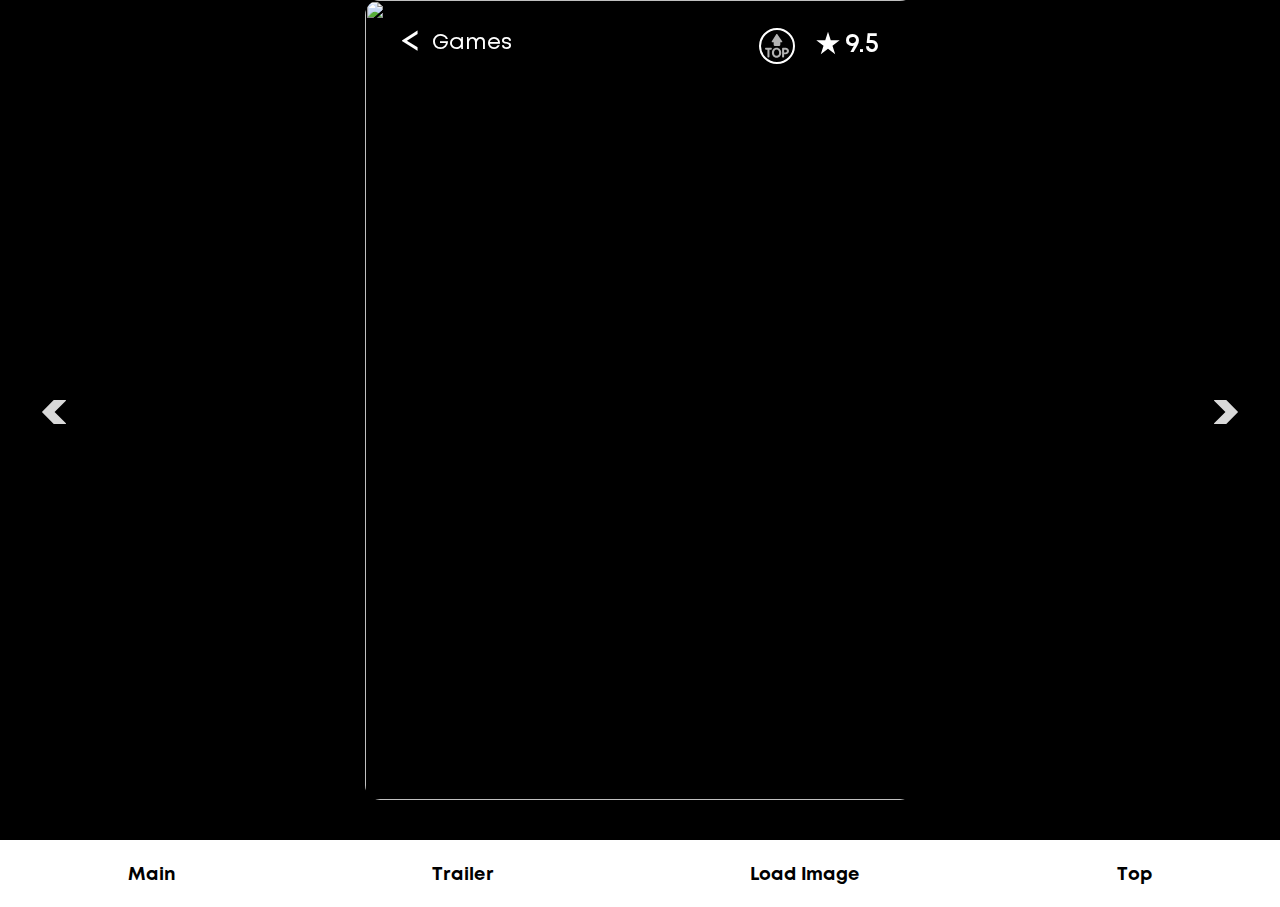
==== commit 1f62dc28: "add load image" ====
--- a/game.html
+++ b/game.html
@@ -62,6 +62,11 @@
           </a>
         </li>
         <li>
+          <a class="main-nav__item" id="load-button">
+            <p class="main-nav__item-text">Load Image</p>
+          </a>
+        </li>
+        <li>
           <a class="main-nav__item" href="" id="watch-button">
             <p class="main-nav__item-text">Top</p>
           </a>
